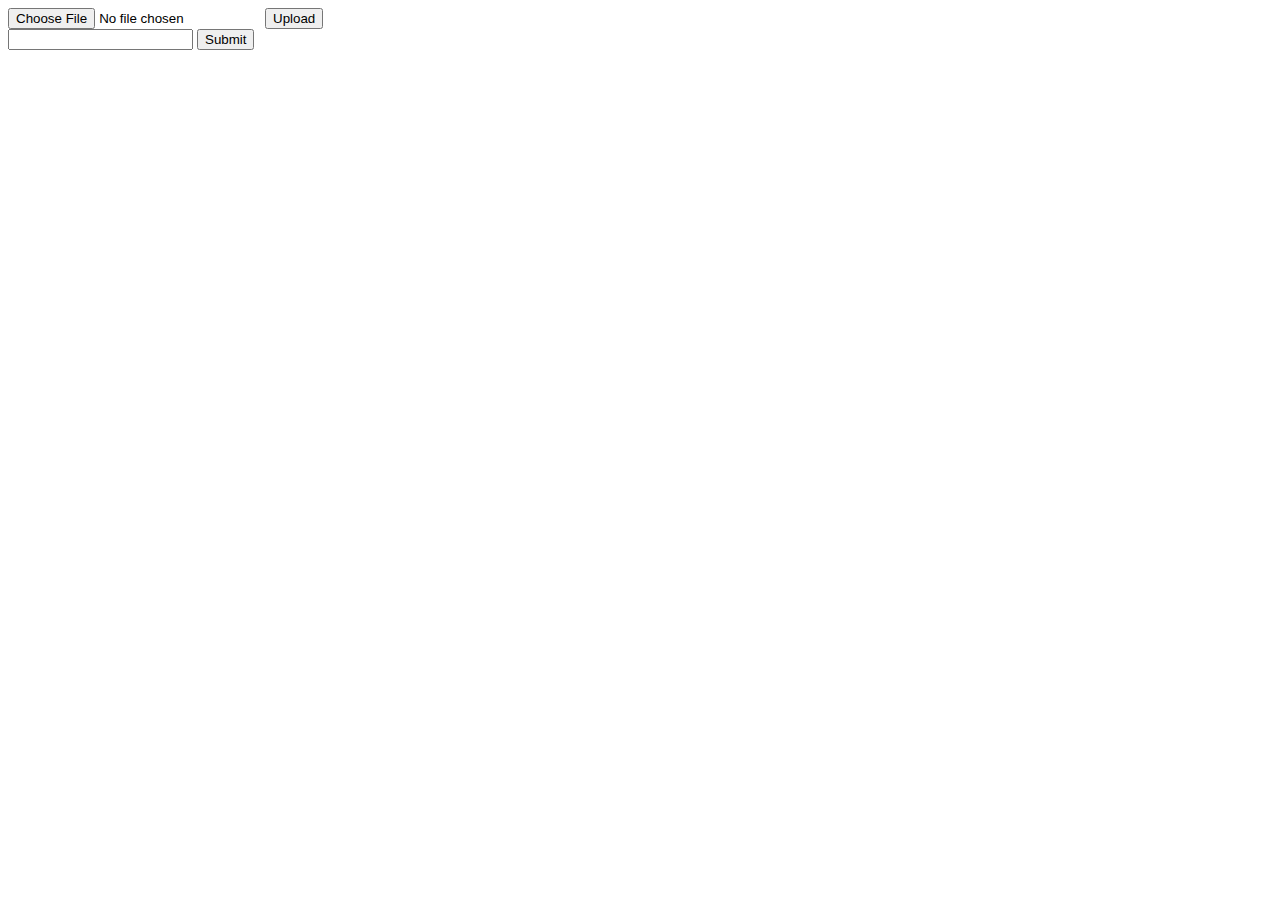
==== index.html @ 6fa62f83 "Commit Version 0.03" ====
<!DOCTYPE html>
<meta charset="UTF-8">  
<html>
    <head>
        <title>PDF Workorder Viewer | Home</title>
        <link rel="icon" type="image/png" href="/images/favicon.png"/>
    </head>
        
    <link rel="stylesheet" href="css/scrollbar.css">
    <link rel="stylesheet" href="css/settings.css">
    <link rel="stylesheet" href="css/button.css">
    <link rel="stylesheet" href="css/dropdown.css">
    <script src="https://code.jquery.com/jquery-3.6.0.min.js"></script>
    <script type="text/javascript" src="js/submit_pdfid.js"></script>

    <main>
        
        <!--- 
        <div class="align-centre-div">
            
            <embed src="files/1.pdf" type="application/pdf" width="24%" height="50%"/>
            <embed src="files/2.pdf" type="application/pdf" width="24%" height="50%"/>
            <embed src="files/3.pdf" type="application/pdf" width="24%" height="50%"/>
            <embed src="files/4.pdf" type="application/pdf" width="24%" height="50%"/>
            <embed src="files/5.pdf" type="application/pdf" width="24%" height="50%"/>
            <embed src="files/6.pdf" type="application/pdf" width="24%" height="50%"/>
            <embed src="files/7.pdf" type="application/pdf" width="24%" height="50%"/>
            <embed src="files/8.pdf" type="application/pdf" width="24%" height="50%"/>
            
        </div>
            <div style="position: fixed; top: 0px; right: 570px;" class="dropdown">
                <p style="padding: 4px; background-color: white; position: fixed; top: -35px; right:0px; font-size:30px;">&#9776;</p>
                <div class="dropdown-content">
                </div>
            </div>
        -->
            <form action="php/upload-pdf.php" method="POST" enctype="multipart/form-data">
                <input type="file" name="file" size="50"/>
                <input type="submit" value="Upload"/>
            </form>
        
            <div>
                <input type="text"id="pdfid">
                <button type="submit" id="pdfid_submit">Submit</button>
            </div>
    </main>
</html>
---- css/button.css ----
.button:hover {
  background-color: #555555;
  color: white;
}
.button {
  background-color: white;
  color: black;
  border: 2px solid #555555;
}
---- css/dropdown.css ----
.dropdown {
  display: inline-block;
}

.dropdown-content {
  display: none;
  background-color: #f9f9f9;
  min-width: 160px;
  box-shadow: 0px 8px 16px 0px rgba(0,0,0,0.2);
  padding: 12px 16px;
  z-index: 1;
}

.dropdown:hover .dropdown-content {
  display: block;
}
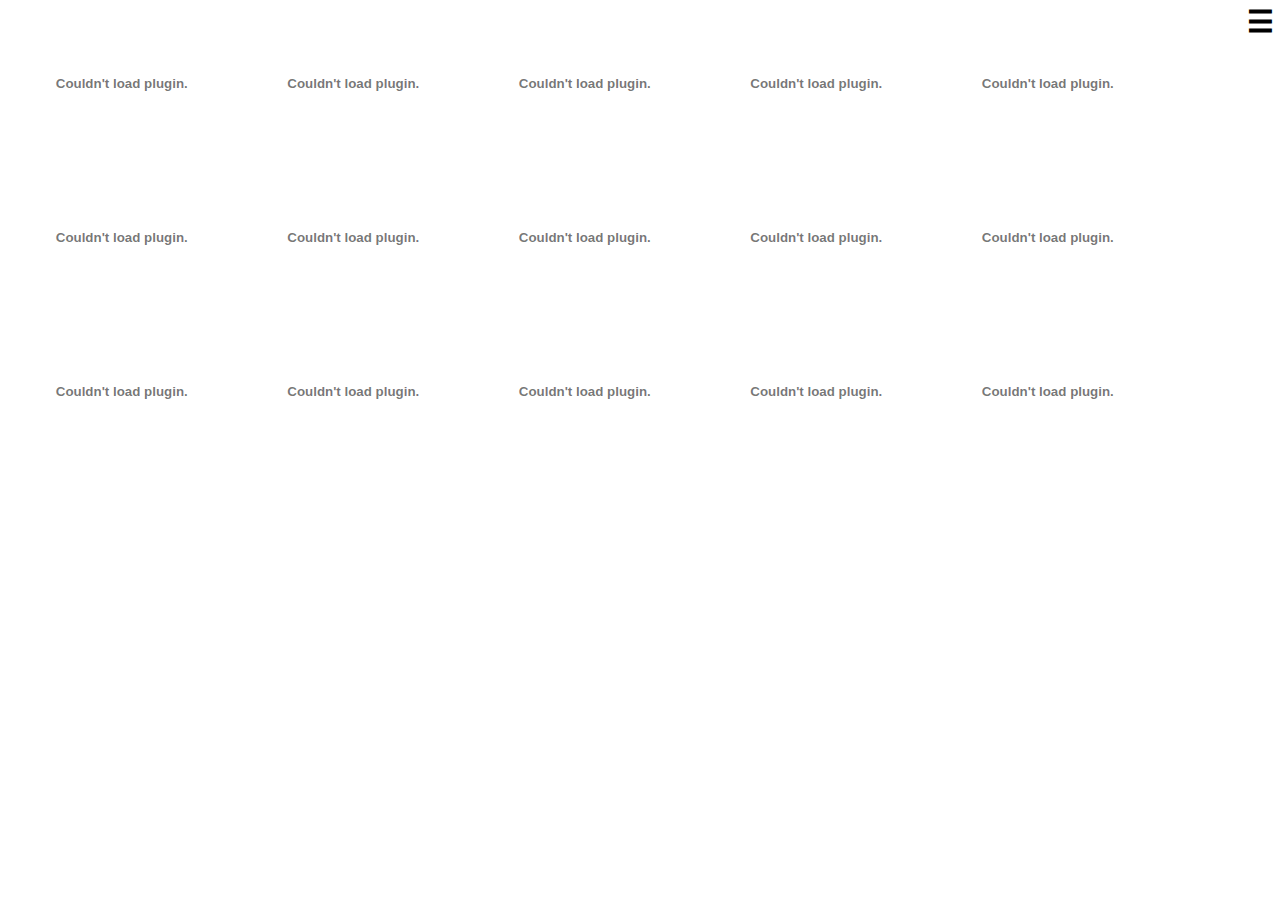
==== commit f5ead554: "Version 0.11" ====
--- a/index.html
+++ b/index.html
@@ -1,47 +1,98 @@
 <!DOCTYPE html>
-<meta charset="UTF-8">  
+<head>
+    <meta charset="UTF-8" />
+    <meta name="author" content="Julien Westman" />
+
+    <meta http-equiv="cache-control" content="no-cache, must-revalidate, post-check=0, pre-check=0" />
+    <meta http-equiv="cache-control" content="max-age=0" />
+    <meta http-equiv="expires" content="0" />
+    <meta http-equiv="expires" content="Tue, 01 Jan 1980 1:00:00 GMT" />
+    <meta http-equiv="pragma" content="no-cache" />
+    <!-- Refresh Time in (S) -->
+    <meta http-equiv="refresh" content="300" />
+
+    <title>PDF Workorder Viewer | Home</title>
+    <link rel="icon" type="image/png" href="/images/favicon.png" />
+</head>
+
 <html>
-    <head>
-        <title>PDF Workorder Viewer | Home</title>
-        <link rel="icon" type="image/png" href="/images/favicon.png"/>
-    </head>
-        
-    <link rel="stylesheet" href="css/scrollbar.css">
-    <link rel="stylesheet" href="css/settings.css">
-    <link rel="stylesheet" href="css/button.css">
-    <link rel="stylesheet" href="css/dropdown.css">
+    <link rel="stylesheet" href="css/scrollbar.css" />
+    <link rel="stylesheet" href="css/settings.css" />
+    <link rel="stylesheet" href="css/button.css" />
+    <link rel="stylesheet" href="css/dropdown.css" />
     <script src="https://code.jquery.com/jquery-3.6.0.min.js"></script>
     <script type="text/javascript" src="js/submit_pdfid.js"></script>
 
     <main>
-        
-        <!--- 
         <div class="align-centre-div">
-            
-            <embed src="files/1.pdf" type="application/pdf" width="24%" height="50%"/>
-            <embed src="files/2.pdf" type="application/pdf" width="24%" height="50%"/>
-            <embed src="files/3.pdf" type="application/pdf" width="24%" height="50%"/>
-            <embed src="files/4.pdf" type="application/pdf" width="24%" height="50%"/>
-            <embed src="files/5.pdf" type="application/pdf" width="24%" height="50%"/>
-            <embed src="files/6.pdf" type="application/pdf" width="24%" height="50%"/>
-            <embed src="files/7.pdf" type="application/pdf" width="24%" height="50%"/>
-            <embed src="files/8.pdf" type="application/pdf" width="24%" height="50%"/>
-            
+            <embed src="files/1.pdf#zoom=125&toolbar=0&scrollbar=0" type="application/pdf" width="18%" height="40%" />
+            <embed src="files/2.pdf#zoom=125&toolbar=0&scrollbar=0" type="application/pdf" width="18%" height="40%" />
+            <embed src="files/3.pdf#zoom=125&toolbar=0&scrollbar=0" type="application/pdf" width="18%" height="40%" />
+            <embed src="files/4.pdf#zoom=125&toolbar=0&scrollbar=0" type="application/pdf" width="18%" height="40%" />
+            <embed src="files/5.pdf#zoom=125&toolbar=0&scrollbar=0" type="application/pdf" width="18%" height="40%" />
+            <embed src="files/6.pdf#zoom=125&toolbar=0&scrollbar=0" type="application/pdf" width="18%" height="40%" />
+            <embed src="files/7.pdf#zoom=125&toolbar=0&scrollbar=0" type="application/pdf" width="18%" height="40%" />
+            <embed src="files/8.pdf#zoom=125&toolbar=0&scrollbar=0" type="application/pdf" width="18%" height="40%" />
+            <embed src="files/9.pdf#zoom=125&toolbar=0&scrollbar=0" type="application/pdf" width="18%" height="40%" />
+            <embed src="files/10.pdf#zoom=125&toolbar=0&scrollbar=0" type="application/pdf" width="18%" height="40%" />
+            <embed src="files/11.pdf#zoom=125&toolbar=0&scrollbar=0" type="application/pdf" width="18%" height="40%" />
+            <embed src="files/12.pdf#zoom=125&toolbar=0&scrollbar=0" type="application/pdf" width="18%" height="40%" />
+            <embed src="files/13.pdf#zoom=125&toolbar=0&scrollbar=0" type="application/pdf" width="18%" height="40%" />
+            <embed src="files/14.pdf#zoom=125&toolbar=0&scrollbar=0" type="application/pdf" width="18%" height="40%" />
+            <embed src="files/15.pdf#zoom=125&toolbar=0&scrollbar=0" type="application/pdf" width="18%" height="40%" />
         </div>
-            <div style="position: fixed; top: 0px; right: 570px;" class="dropdown">
-                <p style="padding: 4px; background-color: white; position: fixed; top: -35px; right:0px; font-size:30px;">&#9776;</p>
-                <div class="dropdown-content">
-                </div>
+
+        <div style="position: fixed; top: 0px; right: 35px;" class="dropdown">
+            <p style="padding: 6px; background-color: white; position: fixed; top: -32px; right: 0px; font-size: 30px;"><b>&#9776;</b></p>
+            <div class="dropdown-content" style="padding: 24px;">
+                <!-- Dont you fucking dare touch this form Julien-->
+                <form action="php/upload-pdf.php" method="POST" enctype="multipart/form-data">
+                    <input type="file" name="file" size="50" />
+                    <input type="number" name="pdfid" />
+                    <input type="submit" value="Upload" name="pdfid_submit" />
+                </form>
+                <br />
+                <!-- Delete Selected -->
+                <form>
+                <script type="text/javascript">
+                    $(document).ready(function () {
+                        $("#btnMultiple").click(function () {
+                            var chkbx = [];
+                            $("input:checkbox[name='chkbx']:checked").each(function () {
+                                chkbx.push($(this).attr("id"));
+                            });
+                            //alert("The Deleted Values Are: " + chkbx.join(", "));
+                            $.ajax({
+                                type:'POST', 
+                                url: '/php/delete-selected.php', 
+                                data: {chkbx: chkbx}
+                            });
+                        });
+                    });
+                </script>
+                    <input type="button" name="unlink_selected" id="btnMultiple" value="Delete Selected"/>
+                    <input type="checkbox" name="chkbx" value="1" id="1" /> 1 
+                    <input type="checkbox" name="chkbx" value="2" id="2" /> 2 
+                    <input type="checkbox" name="chkbx" value="3" id="3" /> 3
+                    <input type="checkbox" name="chkbx" value="4" id="4" /> 4 
+                    <input type="checkbox" name="chkbx" value="5" id="5" /> 5
+                    <input type="checkbox" name="chkbx" value="6" id="6" /> 6
+                    <input type="checkbox" name="chkbx" value="7" id="7" /> 7
+                    <input type="checkbox" name="chkbx" value="8" id="8" /> 8
+                    <input type="checkbox" name="chkbx" value="9" id="9" /> 9
+                    <input type="checkbox" name="chkbx" value="10" id="10" /> 10
+                    <input type="checkbox" name="chkbx" value="11" id="11" /> 11
+                    <input type="checkbox" name="chkbx" value="12" id="12" /> 12
+                    <input type="checkbox" name="chkbx" value="13" id="13" /> 13
+                    <input type="checkbox" name="chkbx" value="14" id="14" /> 14
+                    <input type="checkbox" name="chkbx" value="15" id="15" /> 15
+                </form>
+                <!-- Delete All -->
+                <form action="php/delete-files.php" method="POST">
+                    <br />
+                    <input type="submit" name="unlink_files" value="Delete All Files" style="background-color: #f44336; border-color: #f44336; border-radius: 4px;" />
+                </form>
             </div>
-        -->
-            <form action="php/upload-pdf.php" method="POST" enctype="multipart/form-data">
-                <input type="file" name="file" size="50"/>
-                <input type="submit" value="Upload"/>
-            </form>
-        
-            <div>
-                <input type="text"id="pdfid">
-                <button type="submit" id="pdfid_submit">Submit</button>
-            </div>
+        </div>
     </main>
-</html>+</html>
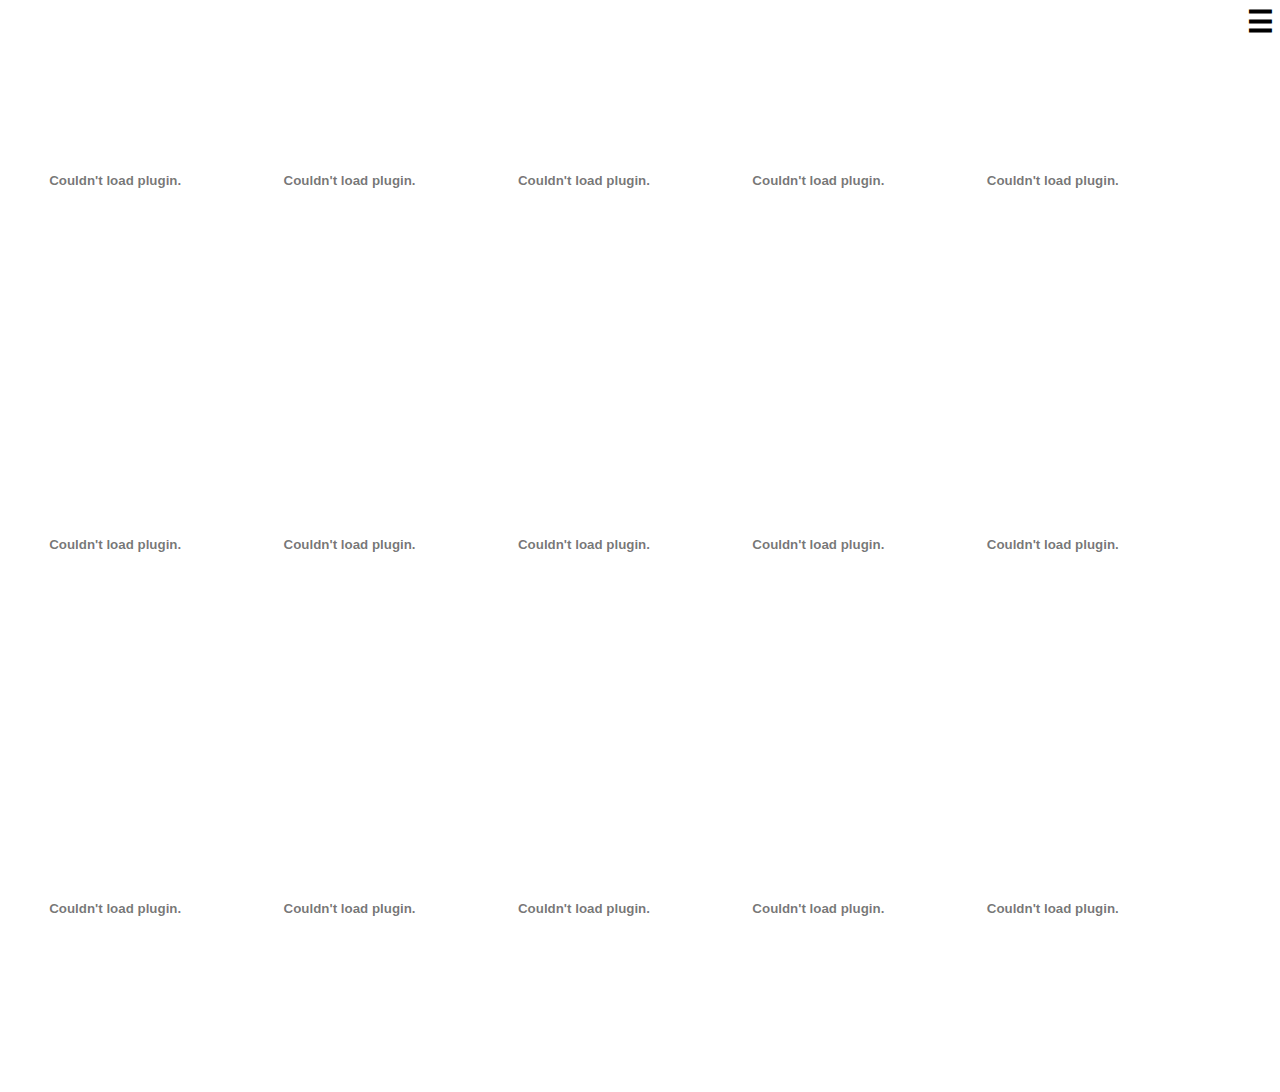
==== commit c4e599bc: "Add files via upload" ====
--- a/index.html
+++ b/index.html
@@ -25,21 +25,21 @@
 
     <main>
         <div class="align-centre-div">
-            <embed src="files/1.pdf#zoom=125&toolbar=0&scrollbar=0" type="application/pdf" width="18%" height="40%" />
-            <embed src="files/2.pdf#zoom=125&toolbar=0&scrollbar=0" type="application/pdf" width="18%" height="40%" />
-            <embed src="files/3.pdf#zoom=125&toolbar=0&scrollbar=0" type="application/pdf" width="18%" height="40%" />
-            <embed src="files/4.pdf#zoom=125&toolbar=0&scrollbar=0" type="application/pdf" width="18%" height="40%" />
-            <embed src="files/5.pdf#zoom=125&toolbar=0&scrollbar=0" type="application/pdf" width="18%" height="40%" />
-            <embed src="files/6.pdf#zoom=125&toolbar=0&scrollbar=0" type="application/pdf" width="18%" height="40%" />
-            <embed src="files/7.pdf#zoom=125&toolbar=0&scrollbar=0" type="application/pdf" width="18%" height="40%" />
-            <embed src="files/8.pdf#zoom=125&toolbar=0&scrollbar=0" type="application/pdf" width="18%" height="40%" />
-            <embed src="files/9.pdf#zoom=125&toolbar=0&scrollbar=0" type="application/pdf" width="18%" height="40%" />
-            <embed src="files/10.pdf#zoom=125&toolbar=0&scrollbar=0" type="application/pdf" width="18%" height="40%" />
-            <embed src="files/11.pdf#zoom=125&toolbar=0&scrollbar=0" type="application/pdf" width="18%" height="40%" />
-            <embed src="files/12.pdf#zoom=125&toolbar=0&scrollbar=0" type="application/pdf" width="18%" height="40%" />
-            <embed src="files/13.pdf#zoom=125&toolbar=0&scrollbar=0" type="application/pdf" width="18%" height="40%" />
-            <embed src="files/14.pdf#zoom=125&toolbar=0&scrollbar=0" type="application/pdf" width="18%" height="40%" />
-            <embed src="files/15.pdf#zoom=125&toolbar=0&scrollbar=0" type="application/pdf" width="18%" height="40%" />
+            <embed src="files/1.pdf#zoom=125,0,160&toolbar=0&scrollbar=0" type="application/pdf" width="18%" height="40%" />
+            <embed src="files/2.pdf#zoom=125,0,160&toolbar=0&scrollbar=0" type="application/pdf" width="18%" height="40%" />
+            <embed src="files/3.pdf#zoom=125,0,160&toolbar=0&scrollbar=0" type="application/pdf" width="18%" height="40%" />
+            <embed src="files/4.pdf#zoom=125,0,160&toolbar=0&scrollbar=0" type="application/pdf" width="18%" height="40%" />
+            <embed src="files/5.pdf#zoom=125,0,160&toolbar=0&scrollbar=0" type="application/pdf" width="18%" height="40%" />
+            <embed src="files/6.pdf#zoom=125,0,160&toolbar=0&scrollbar=0" type="application/pdf" width="18%" height="40%" />
+            <embed src="files/7.pdf#zoom=125,0,160&toolbar=0&scrollbar=0" type="application/pdf" width="18%" height="40%" />
+            <embed src="files/8.pdf#zoom=125,0,160&toolbar=0&scrollbar=0" type="application/pdf" width="18%" height="40%" />
+            <embed src="files/9.pdf#zoom=125,0,160&toolbar=0&scrollbar=0" type="application/pdf" width="18%" height="40%" />
+            <embed src="files/10.pdf#zoom=125,0,160&toolbar=0&scrollbar=0" type="application/pdf" width="18%" height="40%" />
+            <embed src="files/11.pdf#zoom=125,0,160&toolbar=0&scrollbar=0" type="application/pdf" width="18%" height="40%" />
+            <embed src="files/12.pdf#zoom=125,0,160&toolbar=0&scrollbar=0" type="application/pdf" width="18%" height="40%" />
+            <embed src="files/13.pdf#zoom=125,0,160&toolbar=0&scrollbar=0" type="application/pdf" width="18%" height="40%" />
+            <embed src="files/14.pdf#zoom=125,0,160&toolbar=0&scrollbar=0" type="application/pdf" width="18%" height="40%" />
+            <embed src="files/15.pdf#zoom=125,0,160&toolbar=0&scrollbar=0" type="application/pdf" width="18%" height="40%" />
         </div>
 
         <div style="position: fixed; top: 0px; right: 35px;" class="dropdown">
@@ -52,43 +52,51 @@
                     <input type="submit" value="Upload" name="pdfid_submit" />
                 </form>
                 <br />
-                <!-- Delete Selected -->
-                <form>
-                <script type="text/javascript">
-                    $(document).ready(function () {
-                        $("#btnMultiple").click(function () {
-                            var chkbx = [];
-                            $("input:checkbox[name='chkbx']:checked").each(function () {
-                                chkbx.push($(this).attr("id"));
-                            });
-                            //alert("The Deleted Values Are: " + chkbx.join(", "));
-                            $.ajax({
-                                type:'POST', 
-                                url: '/php/delete-selected.php', 
-                                data: {chkbx: chkbx}
+                <!-- Delete Selected 
+                    <script type="text/javascript">
+                        $(document).ready(function () {
+                            $("#btnMultiple").click(function () {
+                                var chkbx = [];
+                                $("input:checkbox[name='chkbx']:checked").each(function () {
+                                    chkbx.push($(this).attr("id"));
+                                });
+                                //alert("The Deleted Values Are: " + chkbx.join(", "));
+                                var json = JSON.stringify(chkbx)
+                                $.ajax({
+                                    type:'POST', 
+                                    url: '/php/delete-selected.php', 
+                                    data: {chkbx: json},
+                                    success: function(){
+                                        alert("Files Deleted.")
+                                    },
+                                    error: function(){
+                                        alert("Error, Files not Deleted.")
+                                    }
+                                });
                             });
                         });
-                    });
-                </script>
-                    <input type="button" name="unlink_selected" id="btnMultiple" value="Delete Selected"/>
-                    <input type="checkbox" name="chkbx" value="1" id="1" /> 1 
-                    <input type="checkbox" name="chkbx" value="2" id="2" /> 2 
-                    <input type="checkbox" name="chkbx" value="3" id="3" /> 3
-                    <input type="checkbox" name="chkbx" value="4" id="4" /> 4 
-                    <input type="checkbox" name="chkbx" value="5" id="5" /> 5
-                    <input type="checkbox" name="chkbx" value="6" id="6" /> 6
-                    <input type="checkbox" name="chkbx" value="7" id="7" /> 7
-                    <input type="checkbox" name="chkbx" value="8" id="8" /> 8
-                    <input type="checkbox" name="chkbx" value="9" id="9" /> 9
-                    <input type="checkbox" name="chkbx" value="10" id="10" /> 10
-                    <input type="checkbox" name="chkbx" value="11" id="11" /> 11
-                    <input type="checkbox" name="chkbx" value="12" id="12" /> 12
-                    <input type="checkbox" name="chkbx" value="13" id="13" /> 13
-                    <input type="checkbox" name="chkbx" value="14" id="14" /> 14
-                    <input type="checkbox" name="chkbx" value="15" id="15" /> 15
-                </form>
-                <!-- Delete All -->
-                <form action="php/delete-files.php" method="POST">
+                    </script>
+                    <form>
+                        <input type="button" name="unlink_selected" id="btnMultiple" value="Delete Selected"/>
+                        <input type="checkbox" name="chkbx" value="1" id="1" /> 1 
+                        <input type="checkbox" name="chkbx" value="2" id="2" /> 2 
+                        <input type="checkbox" name="chkbx" value="3" id="3" /> 3
+                        <input type="checkbox" name="chkbx" value="4" id="4" /> 4 
+                        <input type="checkbox" name="chkbx" value="5" id="5" /> 5
+                        <input type="checkbox" name="chkbx" value="6" id="6" /> 6
+                        <input type="checkbox" name="chkbx" value="7" id="7" /> 7
+                        <input type="checkbox" name="chkbx" value="8" id="8" /> 8
+                        <input type="checkbox" name="chkbx" value="9" id="9" /> 9
+                        <input type="checkbox" name="chkbx" value="10" id="10" /> 10
+                        <input type="checkbox" name="chkbx" value="11" id="11" /> 11
+                        <input type="checkbox" name="chkbx" value="12" id="12" /> 12
+                        <input type="checkbox" name="chkbx" value="13" id="13" /> 13
+                        <input type="checkbox" name="chkbx" value="14" id="14" /> 14
+                        <input type="checkbox" name="chkbx" value="15" id="15" /> 15
+                    </form>
+                -->
+                    <!-- Delete All -->
+                    <form action="php/delete-files.php" method="POST">
                     <br />
                     <input type="submit" name="unlink_files" value="Delete All Files" style="background-color: #f44336; border-color: #f44336; border-radius: 4px;" />
                 </form>
--- a/css/settings.css
+++ b/css/settings.css
@@ -0,0 +1,6 @@
+.align-centre-div{
+    position: absolute;
+    top: 0; right: 0;
+    bottom: 0; left: 0;
+    margin: auto;
+}
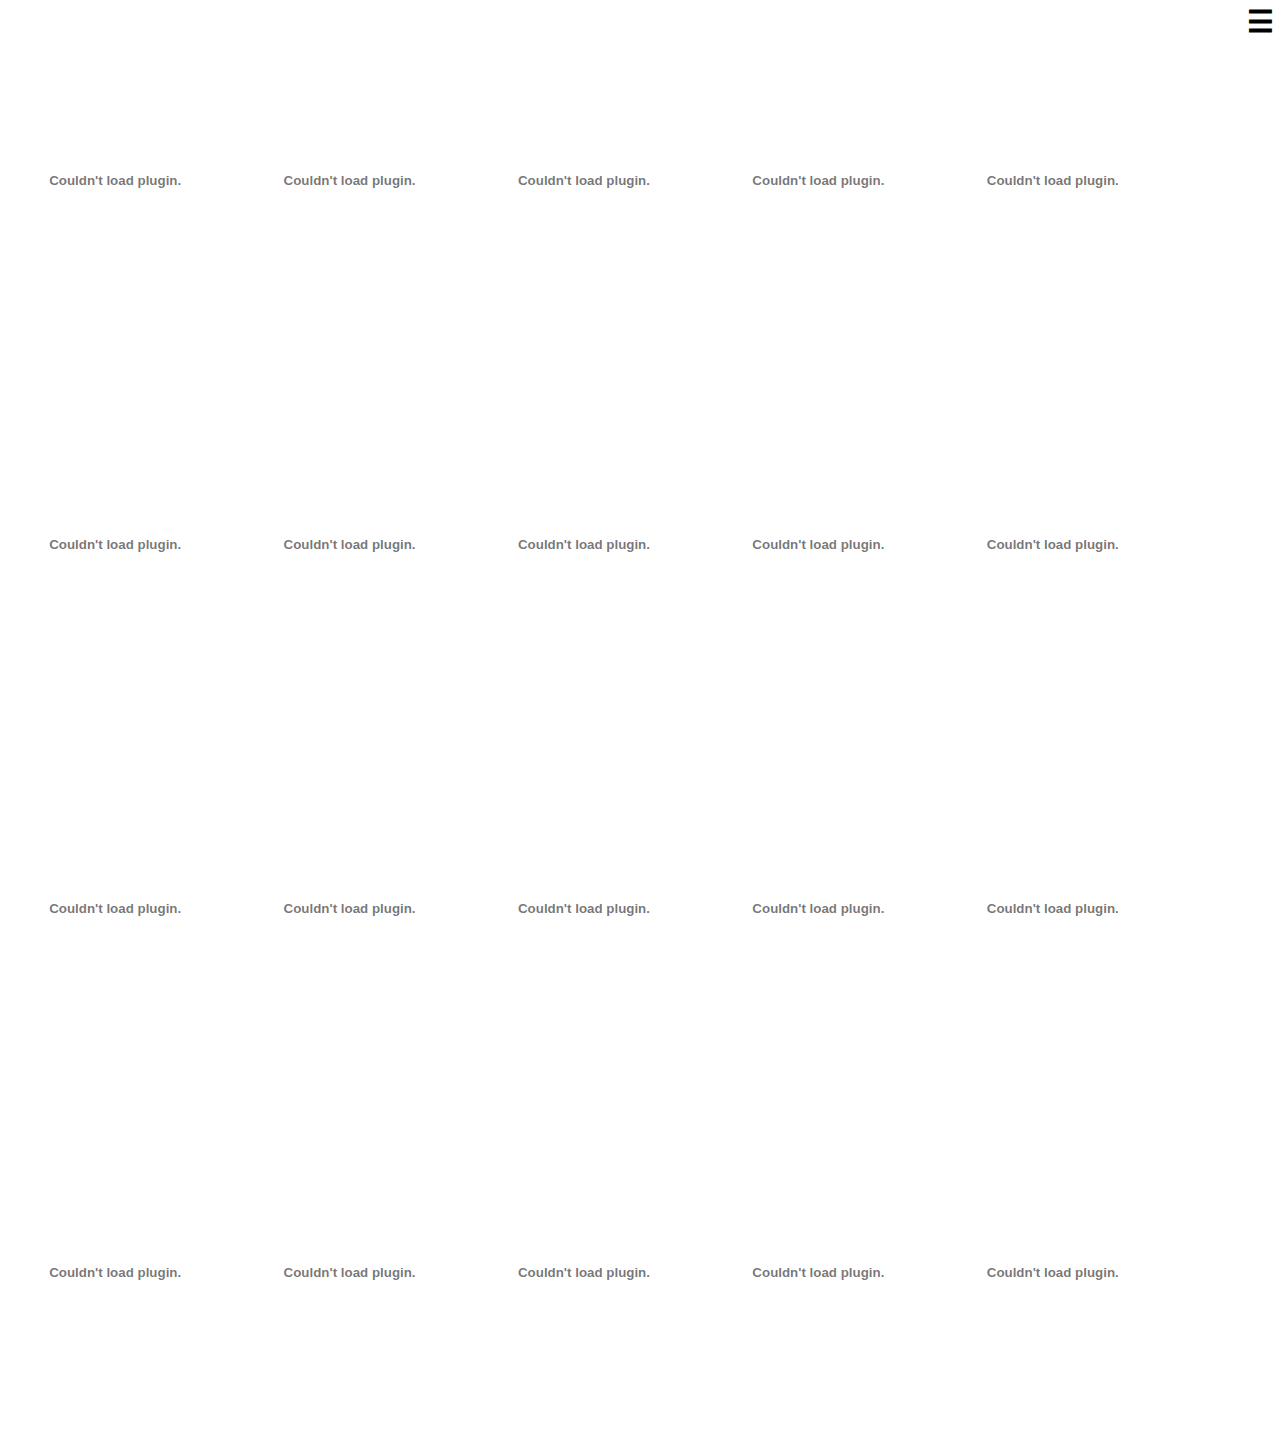
==== commit 4990f360: "Add files via upload" ====
--- a/index.html
+++ b/index.html
@@ -2,7 +2,6 @@
 <head>
     <meta charset="UTF-8" />
     <meta name="author" content="Julien Westman" />
-
     <meta http-equiv="cache-control" content="no-cache, must-revalidate, post-check=0, pre-check=0" />
     <meta http-equiv="cache-control" content="max-age=0" />
     <meta http-equiv="expires" content="0" />
@@ -25,80 +24,42 @@
 
     <main>
         <div class="align-centre-div">
-            <embed src="files/1.pdf#zoom=125,0,160&toolbar=0&scrollbar=0" type="application/pdf" width="18%" height="40%" />
-            <embed src="files/2.pdf#zoom=125,0,160&toolbar=0&scrollbar=0" type="application/pdf" width="18%" height="40%" />
-            <embed src="files/3.pdf#zoom=125,0,160&toolbar=0&scrollbar=0" type="application/pdf" width="18%" height="40%" />
-            <embed src="files/4.pdf#zoom=125,0,160&toolbar=0&scrollbar=0" type="application/pdf" width="18%" height="40%" />
-            <embed src="files/5.pdf#zoom=125,0,160&toolbar=0&scrollbar=0" type="application/pdf" width="18%" height="40%" />
-            <embed src="files/6.pdf#zoom=125,0,160&toolbar=0&scrollbar=0" type="application/pdf" width="18%" height="40%" />
-            <embed src="files/7.pdf#zoom=125,0,160&toolbar=0&scrollbar=0" type="application/pdf" width="18%" height="40%" />
-            <embed src="files/8.pdf#zoom=125,0,160&toolbar=0&scrollbar=0" type="application/pdf" width="18%" height="40%" />
-            <embed src="files/9.pdf#zoom=125,0,160&toolbar=0&scrollbar=0" type="application/pdf" width="18%" height="40%" />
-            <embed src="files/10.pdf#zoom=125,0,160&toolbar=0&scrollbar=0" type="application/pdf" width="18%" height="40%" />
-            <embed src="files/11.pdf#zoom=125,0,160&toolbar=0&scrollbar=0" type="application/pdf" width="18%" height="40%" />
-            <embed src="files/12.pdf#zoom=125,0,160&toolbar=0&scrollbar=0" type="application/pdf" width="18%" height="40%" />
-            <embed src="files/13.pdf#zoom=125,0,160&toolbar=0&scrollbar=0" type="application/pdf" width="18%" height="40%" />
-            <embed src="files/14.pdf#zoom=125,0,160&toolbar=0&scrollbar=0" type="application/pdf" width="18%" height="40%" />
-            <embed src="files/15.pdf#zoom=125,0,160&toolbar=0&scrollbar=0" type="application/pdf" width="18%" height="40%" />
+            <embed src="resources/files/1.pdf#zoom=125,0,160&toolbar=0&scrollbar=0" type="application/pdf" width="18%" height="40%" />
+            <embed src="resources/files/2.pdf#zoom=125,0,160&toolbar=0&scrollbar=0" type="application/pdf" width="18%" height="40%" />
+            <embed src="resources/files/3.pdf#zoom=125,0,160&toolbar=0&scrollbar=0" type="application/pdf" width="18%" height="40%" />
+            <embed src="resources/files/4.pdf#zoom=125,0,160&toolbar=0&scrollbar=0" type="application/pdf" width="18%" height="40%" />
+            <embed src="resources/files/5.pdf#zoom=125,0,160&toolbar=0&scrollbar=0" type="application/pdf" width="18%" height="40%" />
+            <embed src="resources/files/6.pdf#zoom=125,0,160&toolbar=0&scrollbar=0" type="application/pdf" width="18%" height="40%" />
+            <embed src="resources/files/7.pdf#zoom=125,0,160&toolbar=0&scrollbar=0" type="application/pdf" width="18%" height="40%" />
+            <embed src="resources/files/8.pdf#zoom=125,0,160&toolbar=0&scrollbar=0" type="application/pdf" width="18%" height="40%" />
+            <embed src="resources/files/9.pdf#zoom=125,0,160&toolbar=0&scrollbar=0" type="application/pdf" width="18%" height="40%" />
+            <embed src="resources/files/10.pdf#zoom=125,0,160&toolbar=0&scrollbar=0" type="application/pdf" width="18%" height="40%" />
+            <embed src="resources/files/11.pdf#zoom=125,0,160&toolbar=0&scrollbar=0" type="application/pdf" width="18%" height="40%" />
+            <embed src="resources/files/12.pdf#zoom=125,0,160&toolbar=0&scrollbar=0" type="application/pdf" width="18%" height="40%" />
+            <embed src="resources/files/13.pdf#zoom=125,0,160&toolbar=0&scrollbar=0" type="application/pdf" width="18%" height="40%" />
+            <embed src="resources/files/14.pdf#zoom=125,0,160&toolbar=0&scrollbar=0" type="application/pdf" width="18%" height="40%" />
+            <embed src="resources/files/15.pdf#zoom=125,0,160&toolbar=0&scrollbar=0" type="application/pdf" width="18%" height="40%" />
+            <embed src="resources/files/16.pdf#zoom=125,0,160&toolbar=0&scrollbar=0" type="application/pdf" width="18%" height="40%" />
+            <embed src="resources/files/17.pdf#zoom=125,0,160&toolbar=0&scrollbar=0" type="application/pdf" width="18%" height="40%" />
+            <embed src="resources/files/18.pdf#zoom=125,0,160&toolbar=0&scrollbar=0" type="application/pdf" width="18%" height="40%" />
+            <embed src="resources/files/19.pdf#zoom=125,0,160&toolbar=0&scrollbar=0" type="application/pdf" width="18%" height="40%" />
+            <embed src="resources/files/20.pdf#zoom=125,0,160&toolbar=0&scrollbar=0" type="application/pdf" width="18%" height="40%" />
         </div>
 
         <div style="position: fixed; top: 0px; right: 35px;" class="dropdown">
             <p style="padding: 6px; background-color: white; position: fixed; top: -32px; right: 0px; font-size: 30px;"><b>&#9776;</b></p>
             <div class="dropdown-content" style="padding: 24px;">
-                <!-- Dont you fucking dare touch this form Julien-->
+                <!-- Dont you dare touch this-->
                 <form action="php/upload-pdf.php" method="POST" enctype="multipart/form-data">
                     <input type="file" name="file" size="50" />
                     <input type="number" name="pdfid" />
                     <input type="submit" value="Upload" name="pdfid_submit" />
                 </form>
                 <br />
-                <!-- Delete Selected 
-                    <script type="text/javascript">
-                        $(document).ready(function () {
-                            $("#btnMultiple").click(function () {
-                                var chkbx = [];
-                                $("input:checkbox[name='chkbx']:checked").each(function () {
-                                    chkbx.push($(this).attr("id"));
-                                });
-                                //alert("The Deleted Values Are: " + chkbx.join(", "));
-                                var json = JSON.stringify(chkbx)
-                                $.ajax({
-                                    type:'POST', 
-                                    url: '/php/delete-selected.php', 
-                                    data: {chkbx: json},
-                                    success: function(){
-                                        alert("Files Deleted.")
-                                    },
-                                    error: function(){
-                                        alert("Error, Files not Deleted.")
-                                    }
-                                });
-                            });
-                        });
-                    </script>
-                    <form>
-                        <input type="button" name="unlink_selected" id="btnMultiple" value="Delete Selected"/>
-                        <input type="checkbox" name="chkbx" value="1" id="1" /> 1 
-                        <input type="checkbox" name="chkbx" value="2" id="2" /> 2 
-                        <input type="checkbox" name="chkbx" value="3" id="3" /> 3
-                        <input type="checkbox" name="chkbx" value="4" id="4" /> 4 
-                        <input type="checkbox" name="chkbx" value="5" id="5" /> 5
-                        <input type="checkbox" name="chkbx" value="6" id="6" /> 6
-                        <input type="checkbox" name="chkbx" value="7" id="7" /> 7
-                        <input type="checkbox" name="chkbx" value="8" id="8" /> 8
-                        <input type="checkbox" name="chkbx" value="9" id="9" /> 9
-                        <input type="checkbox" name="chkbx" value="10" id="10" /> 10
-                        <input type="checkbox" name="chkbx" value="11" id="11" /> 11
-                        <input type="checkbox" name="chkbx" value="12" id="12" /> 12
-                        <input type="checkbox" name="chkbx" value="13" id="13" /> 13
-                        <input type="checkbox" name="chkbx" value="14" id="14" /> 14
-                        <input type="checkbox" name="chkbx" value="15" id="15" /> 15
-                    </form>
-                -->
-                    <!-- Delete All -->
-                    <form action="php/delete-files.php" method="POST">
+                    <!-- Admin Panel -->
+                    <form action="resources/">
                     <br />
-                    <input type="submit" name="unlink_files" value="Delete All Files" style="background-color: #f44336; border-color: #f44336; border-radius: 4px;" />
+                    <input type="submit" value="Admin Panel" style="background-color: #f44336; border-color: #f44336; border-radius: 4px;" />
                 </form>
             </div>
         </div>
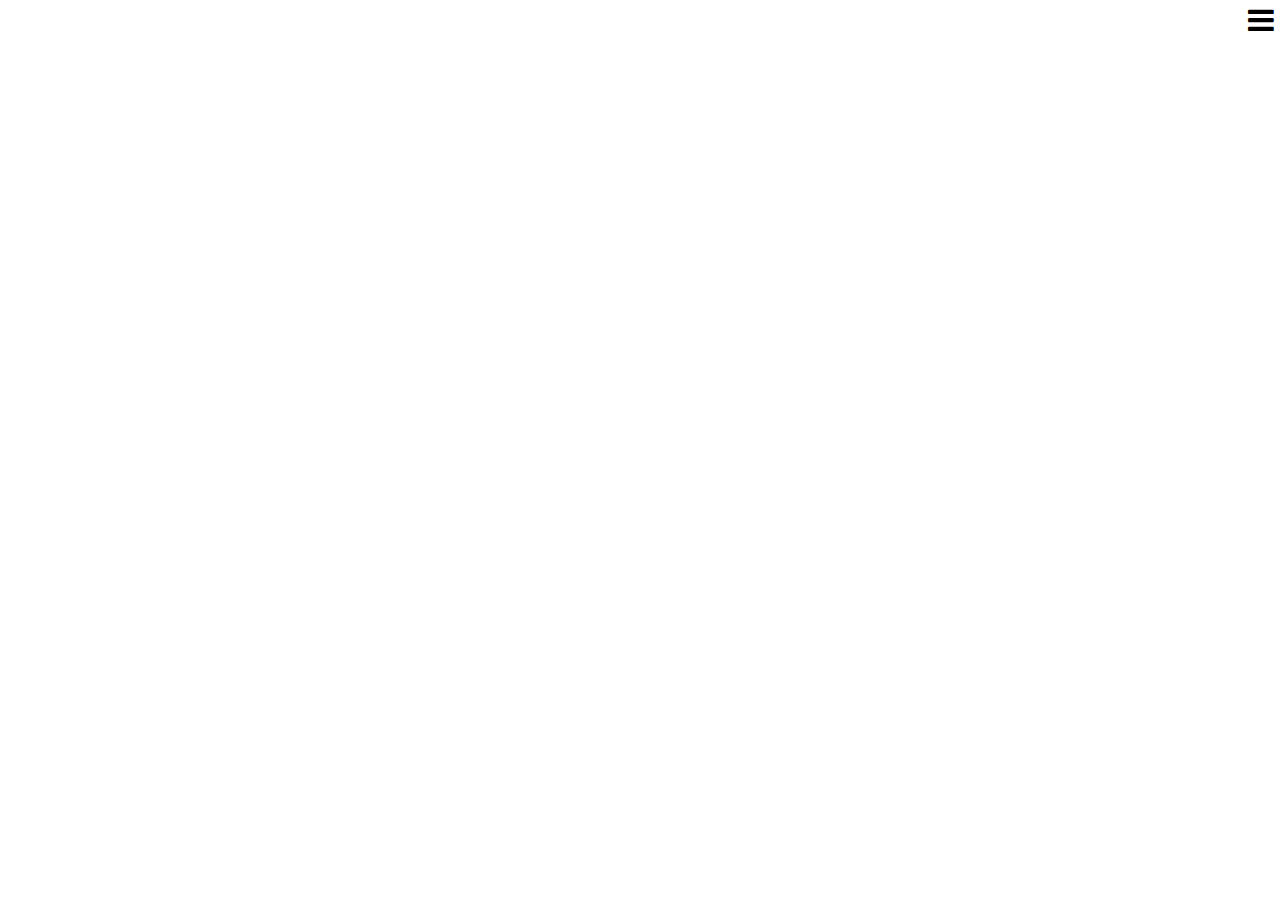
==== commit 49cf11f0: "Merge branch 'main' into dev" ====
--- a/index.html
+++ b/index.html
@@ -1,67 +1,48 @@
 <!DOCTYPE html>
 <head>
-    <meta charset="UTF-8" />
-    <meta name="author" content="Julien Westman" />
-    <meta http-equiv="cache-control" content="no-cache, must-revalidate, post-check=0, pre-check=0" />
-    <meta http-equiv="cache-control" content="max-age=0" />
-    <meta http-equiv="expires" content="0" />
-    <meta http-equiv="expires" content="Tue, 01 Jan 1980 1:00:00 GMT" />
-    <meta http-equiv="pragma" content="no-cache" />
-    <!-- Refresh Time in (S) -->
-    <meta http-equiv="refresh" content="300" />
-
-    <title>PDF Workorder Viewer | Home</title>
-    <link rel="icon" type="image/png" href="/images/favicon.png" />
+  <meta charset="UTF-8" />
+  <meta http-equiv="cache-control" content="no-cache, must-revalidate, post-check=0, pre-check=0" />
+  <meta http-equiv="cache-control" content="max-age=0" />
+  <meta http-equiv="expires" content="0" />
+  <meta http-equiv="expires" content="Tue, 01 Jan 1980 1:00:00 GMT" />
+  <meta http-equiv="pragma" content="no-cache" />
+  <!-- Refresh Time in (S) -->
+  <meta http-equiv="refresh" content="300" />
+  <title>PDF DISPLAY | HOME</title>
+  <link rel="icon" type="image/png" href="/images/favicon.png" />
 </head>
-
 <html>
-    <link rel="stylesheet" href="css/scrollbar.css" />
-    <link rel="stylesheet" href="css/settings.css" />
-    <link rel="stylesheet" href="css/button.css" />
-    <link rel="stylesheet" href="css/dropdown.css" />
-    <script src="https://code.jquery.com/jquery-3.6.0.min.js"></script>
-    <script type="text/javascript" src="js/submit_pdfid.js"></script>
-
-    <main>
-        <div class="align-centre-div">
-            <embed src="resources/files/1.pdf#zoom=125,0,160&toolbar=0&scrollbar=0" type="application/pdf" width="18%" height="40%" />
-            <embed src="resources/files/2.pdf#zoom=125,0,160&toolbar=0&scrollbar=0" type="application/pdf" width="18%" height="40%" />
-            <embed src="resources/files/3.pdf#zoom=125,0,160&toolbar=0&scrollbar=0" type="application/pdf" width="18%" height="40%" />
-            <embed src="resources/files/4.pdf#zoom=125,0,160&toolbar=0&scrollbar=0" type="application/pdf" width="18%" height="40%" />
-            <embed src="resources/files/5.pdf#zoom=125,0,160&toolbar=0&scrollbar=0" type="application/pdf" width="18%" height="40%" />
-            <embed src="resources/files/6.pdf#zoom=125,0,160&toolbar=0&scrollbar=0" type="application/pdf" width="18%" height="40%" />
-            <embed src="resources/files/7.pdf#zoom=125,0,160&toolbar=0&scrollbar=0" type="application/pdf" width="18%" height="40%" />
-            <embed src="resources/files/8.pdf#zoom=125,0,160&toolbar=0&scrollbar=0" type="application/pdf" width="18%" height="40%" />
-            <embed src="resources/files/9.pdf#zoom=125,0,160&toolbar=0&scrollbar=0" type="application/pdf" width="18%" height="40%" />
-            <embed src="resources/files/10.pdf#zoom=125,0,160&toolbar=0&scrollbar=0" type="application/pdf" width="18%" height="40%" />
-            <embed src="resources/files/11.pdf#zoom=125,0,160&toolbar=0&scrollbar=0" type="application/pdf" width="18%" height="40%" />
-            <embed src="resources/files/12.pdf#zoom=125,0,160&toolbar=0&scrollbar=0" type="application/pdf" width="18%" height="40%" />
-            <embed src="resources/files/13.pdf#zoom=125,0,160&toolbar=0&scrollbar=0" type="application/pdf" width="18%" height="40%" />
-            <embed src="resources/files/14.pdf#zoom=125,0,160&toolbar=0&scrollbar=0" type="application/pdf" width="18%" height="40%" />
-            <embed src="resources/files/15.pdf#zoom=125,0,160&toolbar=0&scrollbar=0" type="application/pdf" width="18%" height="40%" />
-            <embed src="resources/files/16.pdf#zoom=125,0,160&toolbar=0&scrollbar=0" type="application/pdf" width="18%" height="40%" />
-            <embed src="resources/files/17.pdf#zoom=125,0,160&toolbar=0&scrollbar=0" type="application/pdf" width="18%" height="40%" />
-            <embed src="resources/files/18.pdf#zoom=125,0,160&toolbar=0&scrollbar=0" type="application/pdf" width="18%" height="40%" />
-            <embed src="resources/files/19.pdf#zoom=125,0,160&toolbar=0&scrollbar=0" type="application/pdf" width="18%" height="40%" />
-            <embed src="resources/files/20.pdf#zoom=125,0,160&toolbar=0&scrollbar=0" type="application/pdf" width="18%" height="40%" />
-        </div>
-
-        <div style="position: fixed; top: 0px; right: 35px;" class="dropdown">
-            <p style="padding: 6px; background-color: white; position: fixed; top: -32px; right: 0px; font-size: 30px;"><b>&#9776;</b></p>
-            <div class="dropdown-content" style="padding: 24px;">
-                <!-- Dont you dare touch this-->
-                <form action="php/upload-pdf.php" method="POST" enctype="multipart/form-data">
-                    <input type="file" name="file" size="50" />
-                    <input type="number" name="pdfid" />
-                    <input type="submit" value="Upload" name="pdfid_submit" />
-                </form>
-                <br />
-                    <!-- Admin Panel -->
-                    <form action="resources/">
-                    <br />
-                    <input type="submit" value="Admin Panel" style="background-color: #f44336; border-color: #f44336; border-radius: 4px;" />
-                </form>
-            </div>
-        </div>
-    </main>
-</html>
+  <link rel="stylesheet" href="css/settings.css" />
+  <link rel="stylesheet" href="https://cdnjs.cloudflare.com/ajax/libs/font-awesome/4.7.0/css/font-awesome.css" />
+  <script src="https://code.jquery.com/jquery-3.6.0.min.js"></script>
+  <script type="text/javascript" src="js/submit_pdfid.js"></script>
+  <main>
+      <div class="scroll-block"></div>
+    <div>
+      <ul class="pdf-embed">
+        <script type="text/javascript" src="js/embed_pdf.js"></script>
+      </ul>
+    </div>
+    <div class="dropdown" style="position: fixed; top: 0px; right: 35px;">
+      <p style="padding: 6px; background-color: rgb(255, 255, 255); position: fixed; top: -32px; right: 0px; font-size: 30px;">
+        <i class="fa fa-bars fa-4" aria-hidden="true"></i>
+      </p>
+      <div class="dropdown-content" style="padding: 24px;">
+        <form action="php/upload-pdf.php" method="POST" enctype="multipart/form-data">
+          <input type="file" name="file" size="50" />
+          <input type="number" name="pdfid" />
+          <input type="submit" value="Upload" name="pdfid_submit" />
+        </form>
+        <form action="php/update.php" method="POST">
+          <input class="update" type="submit" value="Update" name="update_files" />
+        </form>
+        <br />
+        <!-- Admin Panel -->
+        <form action="resources/">
+          <br />
+          <input class="admin" type="submit" value="Admin Panel"/>
+        </form>
+      </div>
+    </div>
+  </main>
+</html>--- a/css/settings.css
+++ b/css/settings.css
@@ -1,6 +1,95 @@
-.align-centre-div{
+.pdf-embed{
+     width: 100%;
+     height: 100%;
+     position: absolute;
+     top: 0;
+     left: 0;
+     z-index: -1;
+     padding: unset;
+}
+/*Buttons*/
+ .button:active {
+     background-color: #555555;
+     color: white;
+}
+ .button {
+     background-color: white;
+     color: black;
+     border: 2px solid #555555;
+ }
+.update {
+    background-color: greenyellow;
+    border-color: greenyellow;
+    border-radius: 4px;
+    position: relative;
+    left: 438px;
+    bottom: -40px;
+}
+.admin{
+    background-color: #f44336;
+    border-color: #f44336;
+    border-radius: 4px;
     position: absolute;
-    top: 0; right: 0;
-    bottom: 0; left: 0;
-    margin: auto;
+    bottom: 20px;
 }
+
+/*Dropdown*/
+ .dropdown {
+     position: absolute;
+     display: inline-block;
+     z-index: 2;
+}
+ .dropdown-content {
+     display: none;
+     background-color: #f9f9f9;
+     box-shadow: 0px 8px 16px 0px rgba(0,0,0,0.2);
+     width: 26vw;
+     height: 8vh;
+     z-index: 2;
+     overflow: hidden;
+}
+ .dropdown:hover .dropdown-content {
+     display: block;
+     animation:fading 0.2s 
+}
+ @keyframes fading{
+     0%{
+        opacity:0
+    }
+     50%{
+        opacity:0.5
+    }
+     100%{
+        opacity:1
+    }
+}
+/*Scrollbar*/
+ ::-webkit-scrollbar {
+     background-color: #202324;
+     color: #aba499;
+}
+ ::-webkit-scrollbar-thumb {
+     background-color: #454a4d;
+}
+ ::-webkit-scrollbar-thumb:hover {
+     background-color: #575e62;
+}
+ ::-webkit-scrollbar-thumb:active {
+     background-color: #484e51;
+}
+ ::-webkit-scrollbar-corner {
+     background-color: #181a1b;
+}
+ * {
+     scrollbar-color: #fff #000;
+}
+/*Scroll-block*/
+.scroll-block {
+    position: fixed;
+    width: 90%;
+    height: 100%;
+    left: 0;
+    top: 0;
+    background: rgba(255, 255, 255, 0);
+    z-index: 1;
+  }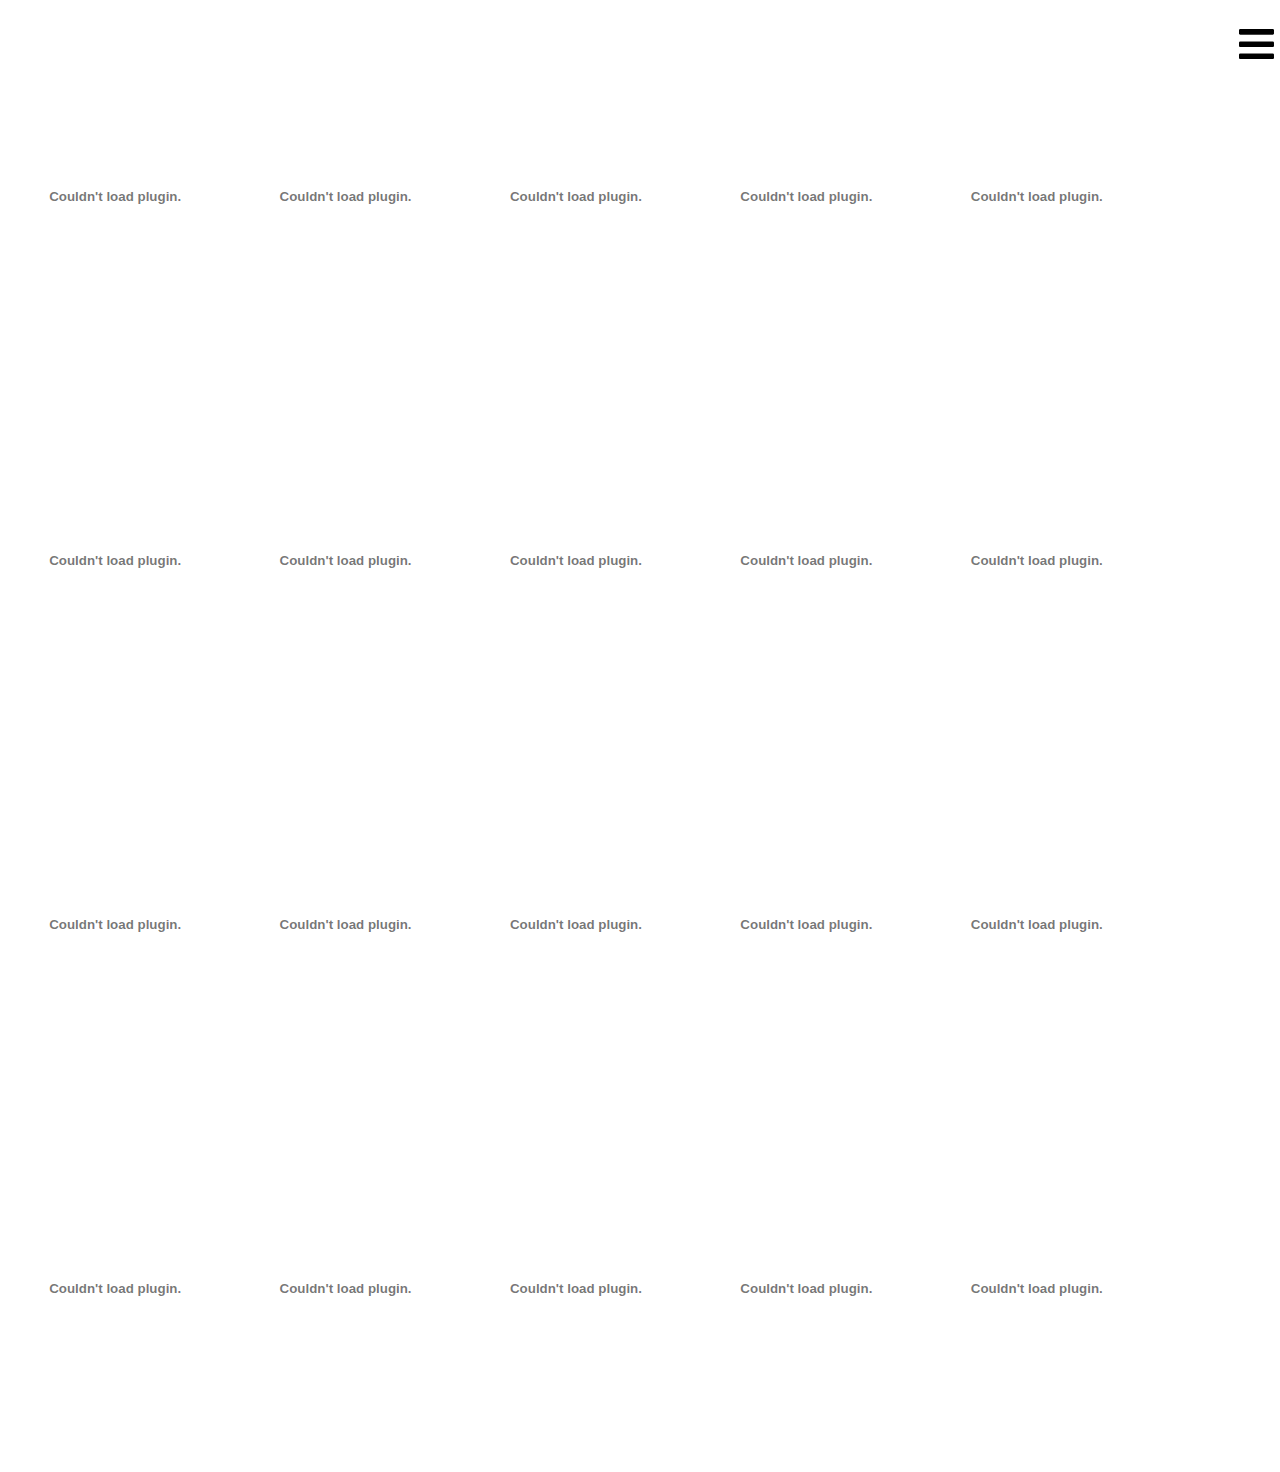
==== commit 5beca0a2: "Merge branch 'main' into dev" ====
--- a/index.html
+++ b/index.html
@@ -1,4 +1,5 @@
 <!DOCTYPE html>
+<html>
 <head>
   <meta charset="UTF-8" />
   <meta http-equiv="cache-control" content="no-cache, must-revalidate, post-check=0, pre-check=0" />
@@ -11,10 +12,10 @@
   <title>PDF DISPLAY | HOME</title>
   <link rel="icon" type="image/png" href="/images/favicon.png" />
 </head>
-<html>
   <link rel="stylesheet" href="css/settings.css" />
-  <link rel="stylesheet" href="https://cdnjs.cloudflare.com/ajax/libs/font-awesome/4.7.0/css/font-awesome.css" />
+  <link rel="stylesheet" href="https://cdnjs.cloudflare.com/ajax/libs/font-awesome/5.15.4/css/all.min.css" />
   <script src="https://code.jquery.com/jquery-3.6.0.min.js"></script>
+  <link href="https://cdn.jsdelivr.net/npm/bootstrap@5.1.3/dist/css/bootstrap.min.css" rel="stylesheet" integrity="sha384-1BmE4kWBq78iYhFldvKuhfTAU6auU8tT94WrHftjDbrCEXSU1oBoqyl2QvZ6jIW3" crossorigin="anonymous">
   <script type="text/javascript" src="js/submit_pdfid.js"></script>
   <main>
       <div class="scroll-block"></div>
@@ -25,7 +26,7 @@
     </div>
     <div class="dropdown" style="position: fixed; top: 0px; right: 35px;">
       <p style="padding: 6px; background-color: rgb(255, 255, 255); position: fixed; top: -32px; right: 0px; font-size: 30px;">
-        <i class="fa fa-bars fa-4" aria-hidden="true"></i>
+        <i class="fas fa-bars fa-lg menu"></i>
       </p>
       <div class="dropdown-content" style="padding: 24px;">
         <form action="php/upload-pdf.php" method="POST" enctype="multipart/form-data">
@@ -34,13 +35,13 @@
           <input type="submit" value="Upload" name="pdfid_submit" />
         </form>
         <form action="php/update.php" method="POST">
-          <input class="update" type="submit" value="Update" name="update_files" />
+          <input class="btn btn-outline-success btn-sm update" type="submit" value="Update" name="update_files" />
         </form>
         <br />
         <!-- Admin Panel -->
         <form action="resources/">
           <br />
-          <input class="admin" type="submit" value="Admin Panel"/>
+          <input class="btn btn-outline-danger btn-sm" type="submit" value="Admin Panel"/>
         </form>
       </div>
     </div>
--- a/css/settings.css
+++ b/css/settings.css
@@ -18,19 +18,21 @@
      border: 2px solid #555555;
  }
 .update {
-    background-color: greenyellow;
-    border-color: greenyellow;
-    border-radius: 4px;
     position: relative;
-    left: 438px;
-    bottom: -40px;
+    left: 495px;
+    bottom: -80px;
 }
-.admin{
+.admin {
     background-color: #f44336;
     border-color: #f44336;
     border-radius: 4px;
     position: absolute;
     bottom: 20px;
+}
+
+.menu {
+    position: relative;
+    bottom: -25px;
 }
 
 /*Dropdown*/
@@ -39,14 +41,15 @@
      display: inline-block;
      z-index: 2;
 }
- .dropdown-content {
-     display: none;
-     background-color: #f9f9f9;
-     box-shadow: 0px 8px 16px 0px rgba(0,0,0,0.2);
-     width: 26vw;
-     height: 8vh;
-     z-index: 2;
-     overflow: hidden;
+
+.dropdown-content {
+    position: relative;
+    display: none;
+    left: -10px;
+    background-color: #f9f9f9;
+    box-shadow: 0px 8px 16px 0px rgba(0,0,0,0.2);
+    z-index: 2;
+    overflow: hidden;
 }
  .dropdown:hover .dropdown-content {
      display: block;
@@ -92,4 +95,4 @@
     top: 0;
     background: rgba(255, 255, 255, 0);
     z-index: 1;
-  }+  }
